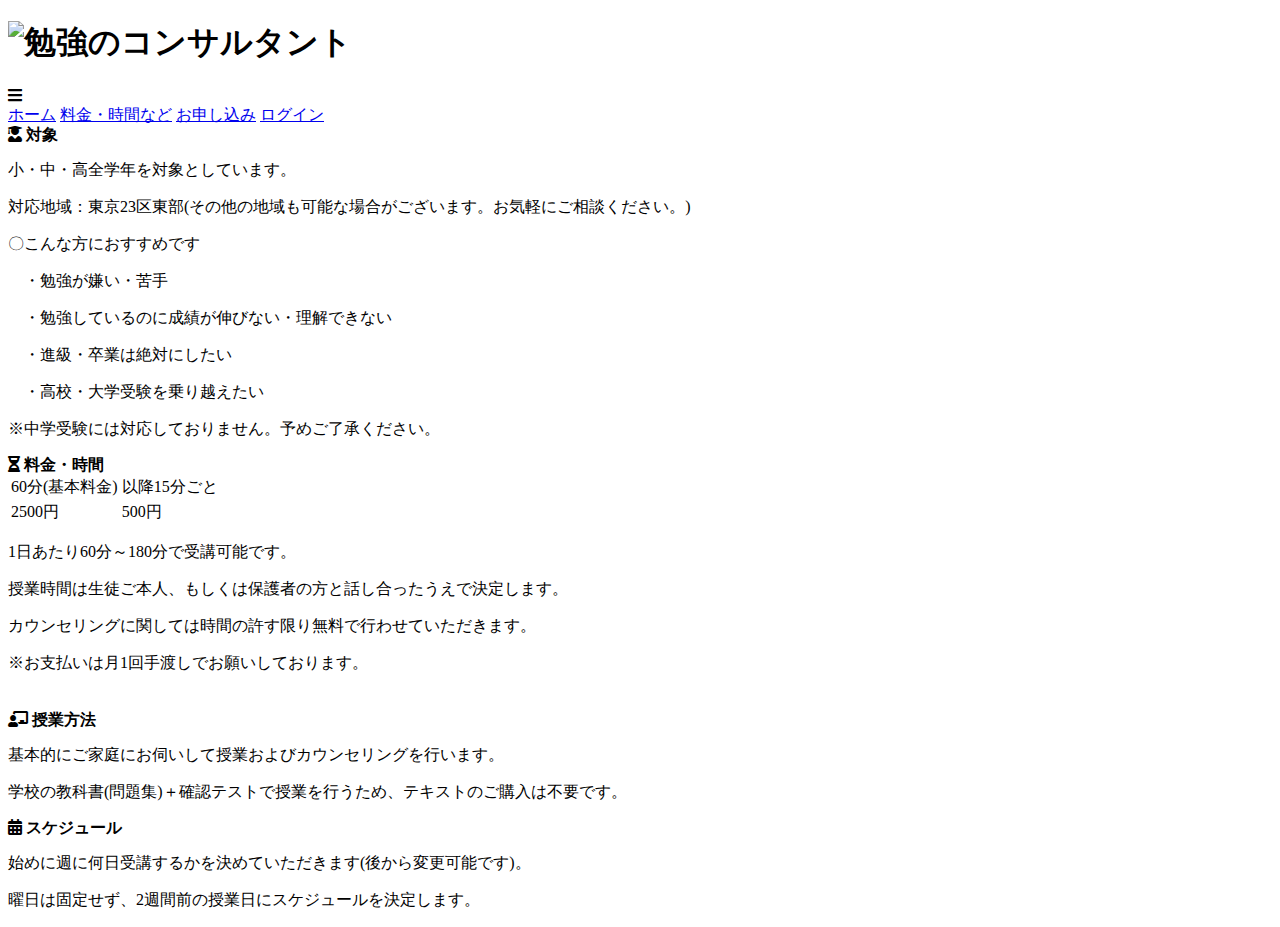
==== index2.html @ 0c197773 "Create index2.html" ====
<!DOCTYPE html>
<html>
  <head>
    <meta charset="utf-8">
    <meta name="viewport" content="width=device-width, initial-scale=1.0">
    <title>料金・時間など</title>
    <link rel="stylesheet" href="stylesheet.css">
    <link rel="stylesheet" href="responsive.css">
    <link href="https://use.fontawesome.com/releases/v5.6.1/css/all.css" rel="stylesheet">
    <id="file:///C:/Users/fukai%20tsubasa/Desktop/Web%E3%83%9A%E3%83%BC%E3%82%B8/index.html#system">
  </head>
  <body>
    <header>
      <div class="container">
        <div class="start">
          <img src="file:/C:\Users\fukai tsubasa\根源\勉強のコンサルタント/プレゼンテーション2.jpg" align="left">
          <h1 class="header-left">勉強のコンサルタント</h1>
        </div>
        <div class="ttt">
        <i class="fas fa-bars"></i>
        </div>
        <div class="header-right">
          <a href="file:///C:/Users/fukai%20tsubasa/Desktop/Web%E3%83%9A%E3%83%BC%E3%82%B8/index.html" class="home">ホーム</a>
          <a href="file:///C:/Users/fukai%20tsubasa/Desktop/Web%E3%83%9A%E3%83%BC%E3%82%B8/index2.html#system" class="system">料金・時間など</a>
          <a href="#" class="form">お申し込み</a>
          <a href="#" class="login">ログイン</a>
        </div>
      </div>
    </header>
    <div class="top-wrapper2">
      <div class="container">
        <div class="student">
          <i class="fas fa-user-graduate"> 対象</i>
        </div>
        <div class="exp-student">  
        <p class="exp-student1"><span>小・中・高全学年</span>を対象としています。</p>
        <p class="exp-student1">対応地域：<span>東京23区東部</span>(その他の地域も可能な場合がございます。お気軽にご相談ください。)</p>
        <p>〇こんな方におすすめです</p>
        <p>　・<span>勉強が嫌い・苦手</span></p>
        <p>　・<span>勉強しているのに成績が伸びない・理解できない</span></p>
        <p>　・<span>進級・卒業は絶対にしたい</span></p>
        <p>　・<span>高校・大学受験を乗り越えたい</span></p>
        <p>※中学受験には対応しておりません。予めご了承ください。</p>
        </div>
        <div class="price-time">
          <i class="fas fa-hourglass-half">  料金・時間</i>
        </div>
        <div class="exp-price-time">
          <table>
            <tr>
              <td>60分(基本料金)</td><td>以降15分ごと</td>
            </tr>
            <tr>
              <td>2500円</td><td>500円</td>
            </tr>
          </table>
        </div>
        <div class="exp-price-timeq">
          <p class="exp-price-timeq1"><span>1日あたり60分～180分</span>で受講可能です。</p>
          <p class="exp-price-timeq1">授業時間は生徒ご本人、もしくは保護者の方と<span>話し合ったうえで決定</span>します。</p>
          <p class="exp-price-timeq1">カウンセリングに関しては<span>時間の許す限り無料</span>で行わせていただきます。</p>
          <p class="exp-price-timeq1">※お支払いは月1回手渡しでお願いしております。</p>
        </div>
　　　　 <div class="method">
          <i class="fas fa-chalkboard-teacher"> 授業方法</i>
        </div>
        <div class="exp-method">
          <p class="exp-method1">基本的に<span>ご家庭にお伺い</span>して授業およびカウンセリングを行います。</p>
          <p class="exp-method1">学校の教科書(問題集)＋確認テストで授業を行うため、<span>テキストのご購入は不要</span>です。</p>
        </div>   
        <div class="schedule">
          <i class="fas fa-calendar-alt"> スケジュール</i>
        </div>
        <div class="exp-schedule">
          <p class="exp-schedule1">始めに<span>週に何日受講するか</span>を決めていただきます(後から変更可能です)。</p>
          <p class="exp-schedule1">曜日は固定せず、<span>2週間前の授業日</span>にスケジュールを決定します。</p>
        </div>
      </div>
    </div>
  </body>
</html>
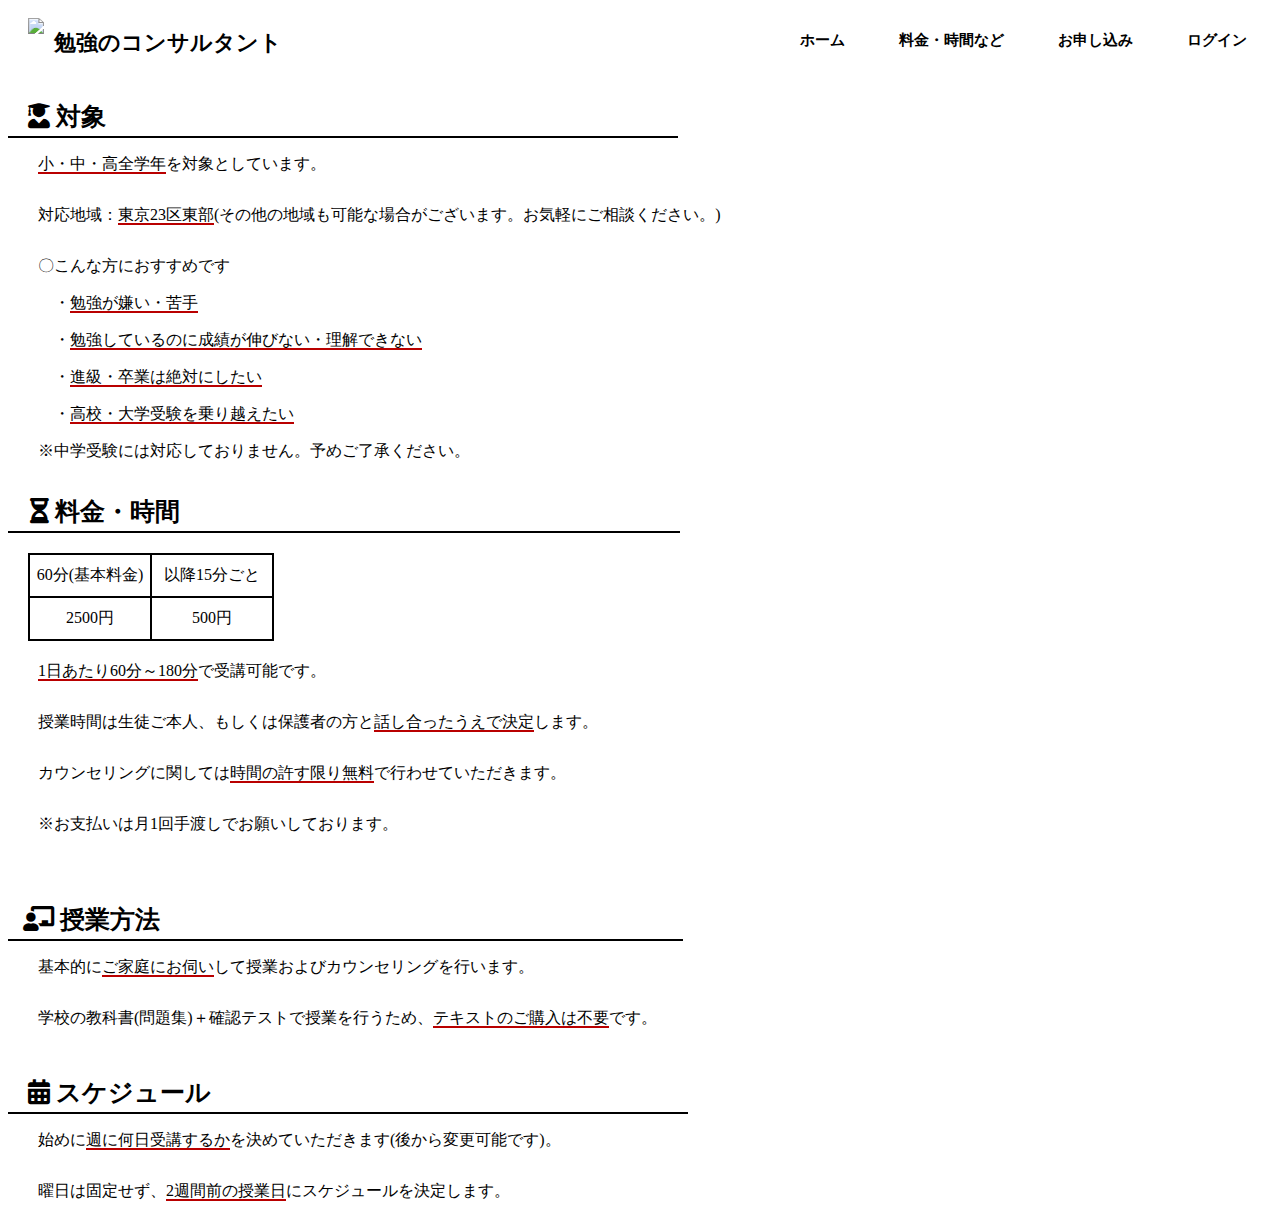
==== commit 3b94973e: "Update index2.html" ====
--- a/index2.html
+++ b/index2.html
@@ -7,7 +7,7 @@
     <link rel="stylesheet" href="stylesheet.css">
     <link rel="stylesheet" href="responsive.css">
     <link href="https://use.fontawesome.com/releases/v5.6.1/css/all.css" rel="stylesheet">
-    <id="file:///C:/Users/fukai%20tsubasa/Desktop/Web%E3%83%9A%E3%83%BC%E3%82%B8/index.html#system">
+    <id="https://github.com/klargenfult/klargenfult.github.io/blob/main/index.html#system">
   </head>
   <body>
     <header>
--- a/stylesheet.css
+++ b/stylesheet.css
@@ -0,0 +1,382 @@
+*{
+  font-family: "MS PGothic";
+}
+header {
+  height:65px;
+  width:100%;
+  background-color:white;
+}
+.header-left{
+  float:left;
+  padding-left:10px;
+}
+header h1{
+  line-height:40px;
+  padding-left:25px;
+  font-size:22px;
+}
+.header-right{
+  float:right;
+}
+.header-right a{
+  line-height:65px;
+  display:inline-block;
+  font-size:15px;
+  padding:0 25px;
+  font-weight: bold;
+  color:black;
+}
+.header-right a:hover{
+  background-color:rgba(235, 231, 231, 0.3);
+}
+a {
+  text-decoration: none;
+}
+.container{
+  width:100%;
+}
+.top-wrapper{
+  text-align:center;
+  height:200px;
+  padding:50px 0 50px 0;
+  background-image:white;
+}
+.top-wrapper h1{
+  font-size:50px;
+  padding-bottom:15px;
+}
+.e{
+  font-size:20px;
+}
+.exp img{
+  width:500px;
+  display:block;
+  margin: auto;
+}
+.exp-wrapper{
+  background-color:rgb(233, 237, 241);
+}
+.exp-heading {
+  font-size:20px;
+  text-align:center;
+  padding-top:30px;
+}
+.line{
+  border-bottom:solid 1.5px black;
+  max-width:350px; 
+}
+.price-time {
+  padding:20px 20px 5px 22px;
+  font-size:25px;
+  border-bottom:solid 2px black;
+  max-width:630px;
+}
+.student {
+  padding:30px 20px 5px 20px;
+  font-size:25px;
+  border-bottom:solid 2px black;
+  max-width:630px;
+}
+.method{
+  padding:20px 20px 5px 15px;
+  font-size:25px;
+  border-bottom:solid 2px black;
+  max-width:640px;
+}
+.schedule{
+  padding:20px 20px 5px 20px;
+  font-size:25px;
+  border-bottom:solid 2px black;
+  max-width:640px;
+}
+table{
+  border-collapse:collapse;
+  margin:20px;
+}
+td{
+  border: solid 2px;
+  width:120px;
+  text-align: center;
+  padding:10px 0;
+}
+.exp1 img{
+  width:180px;
+}
+.exp1{
+  padding:80px 0 0 80px;
+}
+.exp1 a{
+  font-size:25px;
+  padding-left:35px;
+  font-weight: bold;
+}
+.exp1 p{
+  padding:0 100px 0 120px;
+  margin-left:100px;
+  line-height:30px;
+  font-family:'MS PGothic';
+  letter-spacing:1.5px;
+}
+.exp1 span{
+  font-weight: bold;
+}
+.exp2 img{
+  width:180px;
+}
+.exp2 a{
+  font-size:25px;
+  padding-left:35px;
+  font-weight: bold;
+}
+.exp2{
+  padding:60px 0 0 80px;
+}
+.exp2 p{
+  padding:0 100px 0 120px;
+  margin-left:100px;
+  line-height:30px;
+  font-family:'MS PGothic';
+  letter-spacing:1.5px;
+}
+.exp2 span{
+  font-weight: bold;
+}
+.exp3 img{
+  width:160px;
+}
+.exp3 a{
+  font-size:25px;
+  padding-left:55px;
+  font-weight: bold;
+}
+.exp3{
+  padding:60px 0 0 80px;
+}
+.exp3 p{
+  padding:0 100px 0 120px;
+  margin-left:100px;
+  line-height:30px;
+  font-family:'MS PGothic';
+  letter-spacing:1.5px;
+}
+.exp3 span{
+  font-weight: bold;
+}
+.exp4 img{
+  width:160px;
+}
+.exp4 a{
+  font-size:25px;
+  padding-left:55px;
+  font-weight: bold;
+}
+.exp4{
+  padding:60px 0 0 80px;
+}
+.exp4 p{
+  padding:0 100px 50px 120px;
+  margin-left:100px;
+  line-height:30px;
+  font-family:'MS PGothic';
+  letter-spacing:1.5px;
+}
+.exp4 span{
+  font-weight: bold;
+}
+.exp-student{
+  padding-left:30px;
+  font-family:'MS PGothic';
+}
+.exp-student span{
+  border-bottom:solid 2px rgb(185, 0, 0);
+}
+.exp-student1{
+  margin-bottom:30px;
+}
+.exp-price-timeq{
+  padding-left:30px;
+  font-family:'MS PGothic';
+}
+.exp-price-timeq span{
+  border-bottom:solid 2px rgb(185, 0, 0);
+}
+.exp-price-time{
+  font-family:'MS PGothic';
+}
+.exp-price-timeq1{
+  margin-bottom:30px;
+}
+.exp-method{
+  padding-left:30px;
+  font-family:'MS PGothic';
+}
+.exp-method span{
+  border-bottom:solid 2px rgb(185, 0, 0);
+}
+.exp-method1{
+  margin-bottom:30px;
+}
+.exp-schedule{
+  padding-left:30px;
+  font-family:'MS PGothic';
+}
+.exp-schedule span{
+  border-bottom:solid 2px rgb(185, 0, 0);
+}
+.exp-schedule1{
+  margin-bottom:30px;
+}
+.start img{
+  height:45px;
+  padding-left:20px;
+  padding-top:10px;
+}
+.ttt{
+  font-size: 25px;
+  padding: 20px;
+  float:right;
+  display:none;
+}
+.tt{
+  display: none;
+}
+.ee{
+  display: none;
+}
+.exp-wrapper2{
+  display: none;
+  background-color:rgb(233, 237, 241);
+  margin-top:100px;
+}
+.expp img{
+  display: block;
+  width:400px;
+  margin: auto;
+}
+.exp11 img{
+  width:100px;
+}
+.exp11{
+  padding:80px 0 0 20px;
+}
+.exp11 a{
+  font-size:20px;
+  padding-left:20px;
+  font-weight: bold;
+  line-height:100px;
+}
+.exp11 p{
+  padding:0 20px 0 10px;
+  line-height:30px;
+  letter-spacing:1.5px;
+}
+.exp11 span{
+  font-weight: bold;
+}
+.exp22 img{
+  width:100px;
+}
+.exp22 a{
+  font-size:20px;
+  padding-left:20px;
+  font-weight: bold;
+  line-height:100px;
+}
+.exp22{
+  padding:60px 0 0 20px;
+}
+.exp22 p{
+  padding:0 20px 0 10px;
+  line-height:30px;
+  letter-spacing:1.5px;
+}
+.exp22 span{
+  font-weight: bold;
+}
+.exp33 img{
+  width:90px;
+}
+.exp33 a{
+  font-size:20px;
+  padding-left:20px;
+  font-weight: bold;
+  line-height:100px;
+}
+.exp33{
+  padding:60px 0 0 20px;
+}
+.exp33 p{
+  padding:0 20px 0 10px;
+  line-height:30px;
+  letter-spacing:1.5px;
+}
+.exp33 span{
+  font-weight: bold;
+}
+.exp44 img{
+  width:90px;
+}
+.exp44 a{
+  font-size:20px;
+  padding-left:20px;
+  font-weight: bold;
+  line-height:100px;
+}
+.exp44{
+  padding:60px 0 0 20px;
+}
+.exp44 p{
+  padding:0 20px 50px 10px;
+  line-height:30px;
+  letter-spacing:1.5px;
+}
+.exp44 span{
+  font-weight: bold;
+}
+.exp333 img{
+  width:90px;
+}
+.exp333 a{
+  font-size:20px;
+  padding-left:20px;
+  font-weight: bold;
+}
+.exp333{
+  padding:60px 0 0 20px;
+}
+.exp333 p{
+  padding:0 20px 0 10px;
+  line-height:30px;
+  letter-spacing:1.5px;
+}
+.exp333 span{
+  font-weight: bold;
+}
+.exp444 img{
+  width:90px;
+}
+.exp444 a{
+  font-size:20px;
+  padding-left:20px;
+  font-weight: bold;
+}
+.exp444{
+  padding:60px 0 0 10px;
+}
+.exp444 p{
+  padding:0 20px 0px 10px;
+  line-height:30px;
+  letter-spacing:1.5px;
+}
+.exp444 span{
+  font-weight: bold;
+}
+.exp-wrapper3{
+  display: none;
+  background-color:rgb(233, 237, 241);
+  margin-top:100px;
+}
+.exp11 a{
+  border-bottom: solid 2px black;
+  width:350px;
+}
--- a/responsive.css
+++ b/responsive.css
@@ -0,0 +1,40 @@
+@media(max-width:890px){
+  .header-right{
+    display:none;
+  }
+  .ttt{
+    display:block;
+  }
+  .t{
+    display:none;
+  }
+  .tt{
+    display:inline-block;
+  }
+  .e{
+    display:none;
+  }
+  .ee{
+    display:block;
+    font-size:20px;
+  }
+  .exp-wrapper{
+    display:none;
+  }
+  .exp-wrapper2{
+    display:block;
+  }
+}
+@media(max-width:780px){
+  .exp-wrapper2{
+    display:none;
+  }
+  .exp-wrapper3{
+    display:block;
+  }
+}
+@media(max-width:600px){
+  .ee{
+    font-size:15px;
+  }
+}
